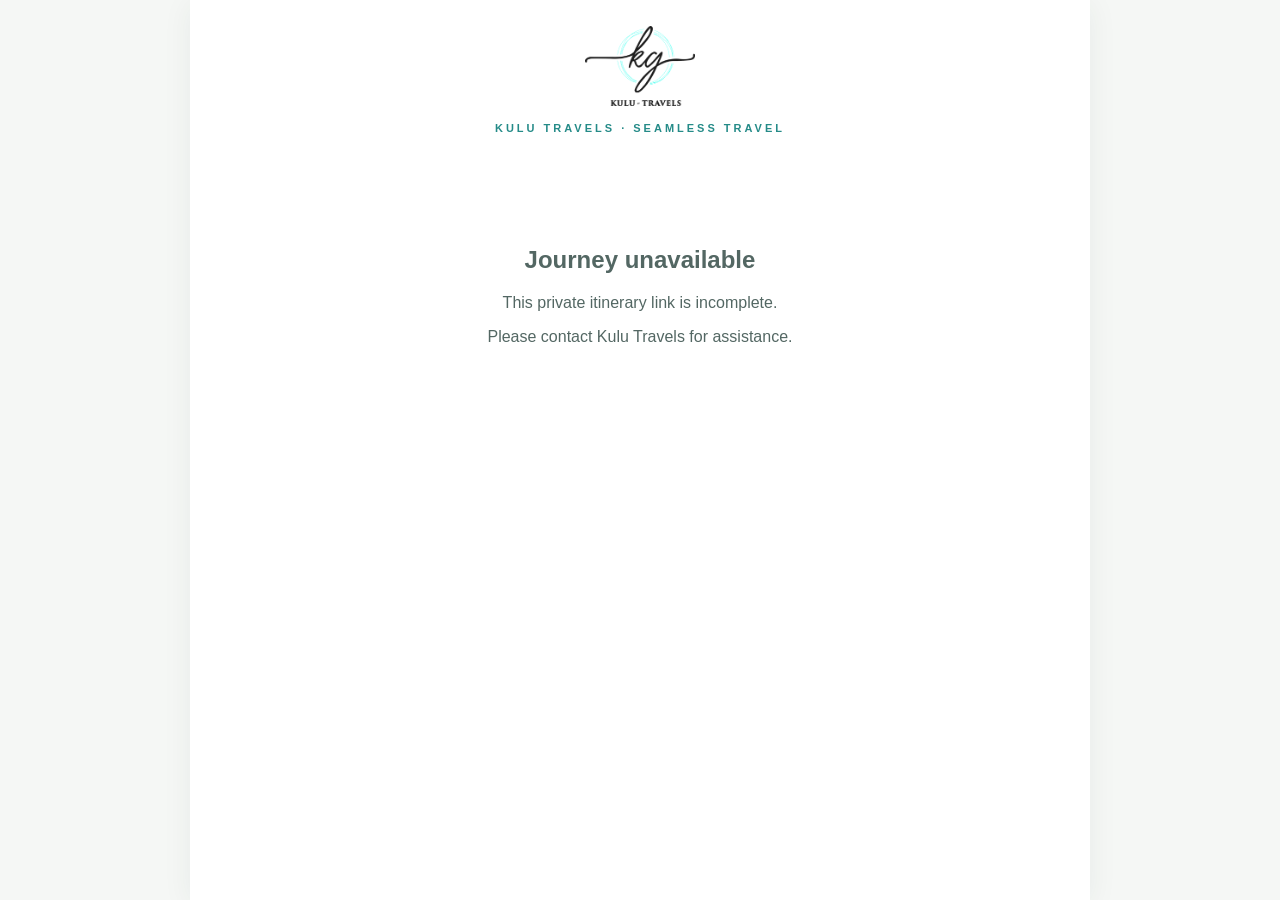
==== itinerary.html @ 375518ac "Create secure client-facing itinerary page" ====
<!doctype html>
<html lang="en"><head><meta charset="utf-8"><meta name="viewport" content="width=device-width,initial-scale=1"><title>Your Journey | Kulu Travels</title><style>
*{box-sizing:border-box}body{margin:0;background:#f5f7f5;color:#243331;font-family:Arial,sans-serif}.shell{max-width:900px;margin:0 auto;background:#fff;min-height:100vh;box-shadow:0 4px 28px #163b3510}.top{text-align:center;padding:26px 20px 12px}.logo{width:150px;max-height:80px;object-fit:contain}.eyebrow{letter-spacing:3px;color:#258b88;font-size:11px;font-weight:bold;margin-top:12px}.hero{padding:30px 24px;text-align:center;background:#eaf5f3}.hero h1{font-family:Georgia,serif;font-weight:normal;font-size:clamp(28px,5vw,44px);margin:8px 0;color:#173c3a}.hero p{color:#53716e}.cover{width:100%;max-height:440px;object-fit:cover;display:block}.content{padding:24px clamp(18px,5vw,52px)}.intro{text-align:center;line-height:1.7;color:#536763}.day{padding:24px 0;border-bottom:1px solid #e3ece9}.day h2{text-align:center;font-family:Georgia,serif;font-weight:normal;color:#1d5551}.date{text-align:center;color:#728681;font-size:13px}.desc{line-height:1.7;white-space:pre-wrap}.schedule{width:100%;border-collapse:collapse;margin:18px 0}.schedule th{background:#eaf5f3;color:#176b70;text-align:left;font-size:12px;letter-spacing:1px}.schedule td,.schedule th{padding:12px;border-bottom:1px solid #e3ece9;vertical-align:top}.schedule td:first-child{width:28%;font-weight:bold;color:#176b70}.photos{display:flex;flex-wrap:wrap;gap:10px;justify-content:center;margin-top:18px}.photos img{width:min(100%,330px);max-height:240px;object-fit:cover;border-radius:8px}.closing{background:#123d3c;color:white;text-align:center;padding:28px 18px;line-height:1.7}.closing b{letter-spacing:3px}.download{display:block;margin:24px auto;padding:13px 22px;background:#1c7773;color:#fff;border:0;border-radius:4px;font-size:14px;cursor:pointer}.error{text-align:center;padding:80px 24px;color:#536763}
</style></head><body><main class="shell"><header class="top"><img class="logo" src="/kulu-logo.png" alt="Kulu Travels"><div class="eyebrow">KULU TRAVELS · SEAMLESS TRAVEL</div></header><div id="app"><div class="error">Loading your journey…</div></div></main>
<script src="supabase-config.js"></script><script>
(async function(){
 const root=document.getElementById('app'),token=new URLSearchParams(location.search).get('t');
 const esc=s=>String(s??'').replace(/[&<>"']/g,c=>({'&':'&amp;','<':'&lt;','>':'&gt;','"':'&quot;',"'":'&#39;'}[c]));
 const date=s=>s?new Date(s+'T00:00:00').toLocaleDateString(undefined,{day:'numeric',month:'long',year:'numeric'}):'';
 const fail=m=>root.innerHTML='<div class="error"><h2>Journey unavailable</h2><p>'+esc(m)+'</p><p>Please contact Kulu Travels for assistance.</p></div>';
 if(!token){fail('This private itinerary link is incomplete.');return;}
 try{
  const res=await fetch(window.KTBS_SUPABASE_URL+'/functions/v1/ktbs-public-itinerary',{method:'POST',headers:{'Content-Type':'application/json','apikey':window.KTBS_SUPABASE_ANON_KEY},body:JSON.stringify({token})});
  const data=await res.json();if(!res.ok||!data.success){fail(data.error||'This link is no longer available.');return;}
  const it=data.itinerary,days=Array.isArray(it.days)?it.days:[];
  const img=path=>data.images?.[path]||'';
  const cover=it.cover_image_path&&img(it.cover_image_path)?'<img class="cover" src="'+esc(img(it.cover_image_path))+'" alt="Journey cover">':'';
  const dayHtml=days.map((d,i)=>{
   const rows=String(d.activities||'').split(/\r?\n/).map(x=>x.trim()).filter(Boolean).map(line=>{
    if(/^time\s*(?:\||\/|and)?\s*activity$/i.test(line))return '';
    const m=line.match(/^((?:(?:0?[1-9]|1[0-2]):[0-5]\d\s*[AP]M)|(?:(?:0?[1-9]|1[0-2])\s*[AP]M)|(?:[01]?\d|2[0-3]):[0-5]\d)\s*(?:[-–|]\s*)?(.+)$/i);
    return m?'<tr><td>'+esc(m[1])+'</td><td>'+esc(m[2])+'</td></tr>':'<tr><td>—</td><td>'+esc(line)+'</td></tr>';
   }).join('');
   const photos=(d.images||[]).filter(p=>img(p)).map(p=>'<img loading="lazy" src="'+esc(img(p))+'" alt="Itinerary experience">').join('');
   return '<section class="day"><div class="date">DAY '+(i+1)+(d.date?' · '+date(d.date):'')+'</div><h2>'+esc(d.title||'Day '+(i+1))+'</h2>'+(d.description?'<p class="desc">'+esc(d.description)+'</p>':'')+(rows?'<table class="schedule"><thead><tr><th>TIME</th><th>ACTIVITY</th></tr></thead><tbody>'+rows+'</tbody></table>':'')+(photos?'<div class="photos">'+photos+'</div>':'')+'</section>';
  }).join('');
  root.innerHTML=cover+'<section class="hero"><h1>'+esc(it.title)+'</h1><p>'+esc(it.destination||'')+'</p><p>'+date(it.start_date)+(it.end_date?' – '+date(it.end_date):'')+'</p></section><div class="content">'+(it.client_name?'<p class="date">PREPARED EXCLUSIVELY FOR '+esc(it.client_name.toUpperCase())+'</p>':'')+(it.introduction?'<p class="intro">'+esc(it.introduction)+'</p>':'')+dayHtml+'<button class="download" onclick="window.print()">Download / Save PDF</button></div><footer class="closing"><b>KULU TRAVELS</b><br>Travel beautifully. Travel seamlessly.<br>Thank you for choosing Kulu Travels to be part of your journey.</footer>';
 }catch(e){fail('We could not load this itinerary. Please try again or contact Kulu Travels.');}
})();
</script></body></html>
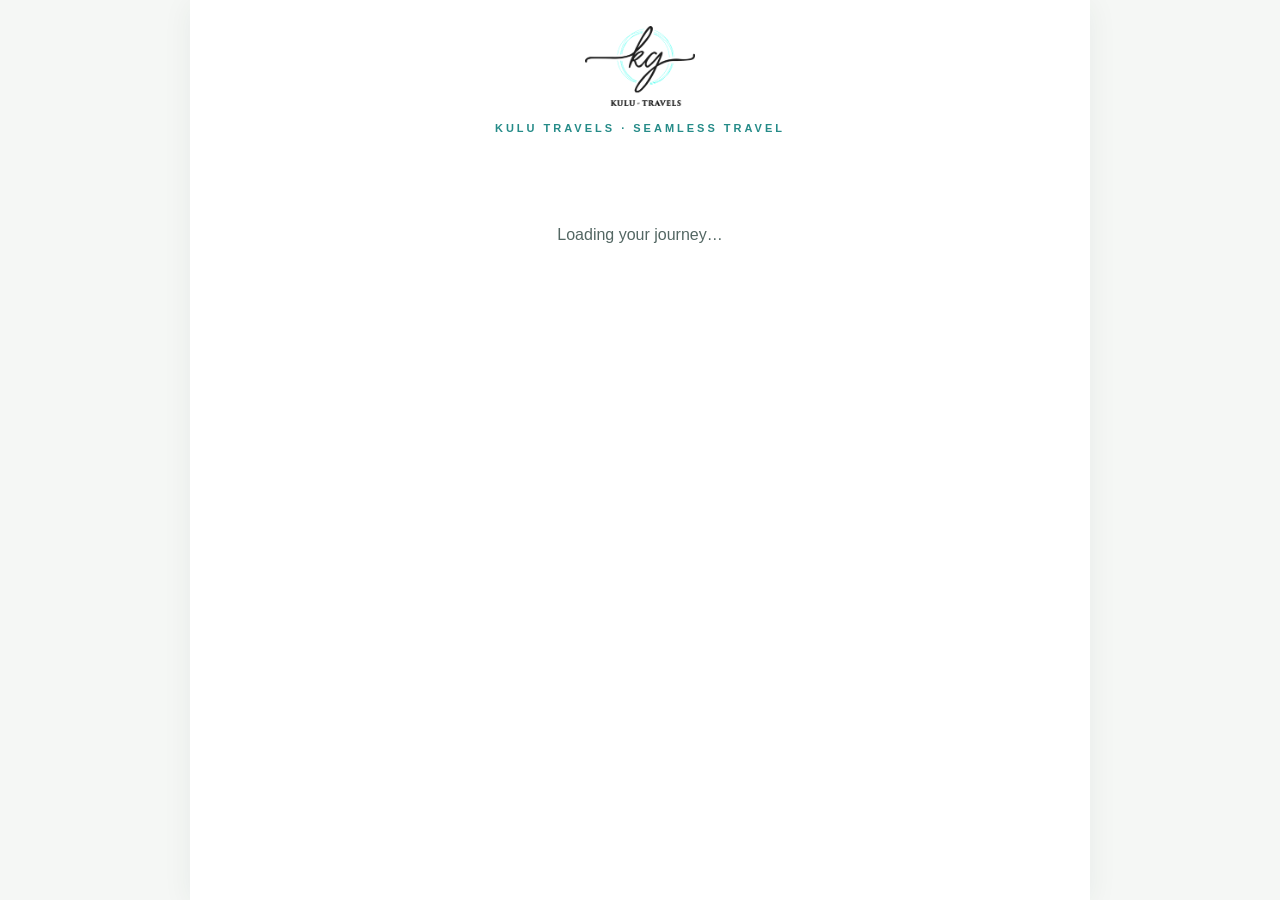
==== commit 9be86357: "Use first itinerary photo as public cover fallback" ====
--- a/itinerary.html
+++ b/itinerary.html
@@ -14,7 +14,7 @@
   const data=await res.json();if(!res.ok||!data.success){fail(data.error||'This link is no longer available.');return;}
   const it=data.itinerary,days=Array.isArray(it.days)?it.days:[];
   const img=path=>data.images?.[path]||'';
-  const cover=it.cover_image_path&&img(it.cover_image_path)?'<img class="cover" src="'+esc(img(it.cover_image_path))+'" alt="Journey cover">':'';
+  const coverPath=it.cover_image_path||(days.flatMap(d=>Array.isArray(d.images)?d.images:[])[0]||null);\n  const cover=coverPath&&img(coverPath)?'<img class="cover" src="'+esc(img(coverPath))+'" alt="Journey cover">':'';
   const dayHtml=days.map((d,i)=>{
    const rows=String(d.activities||'').split(/\r?\n/).map(x=>x.trim()).filter(Boolean).map(line=>{
     if(/^time\s*(?:\||\/|and)?\s*activity$/i.test(line))return '';
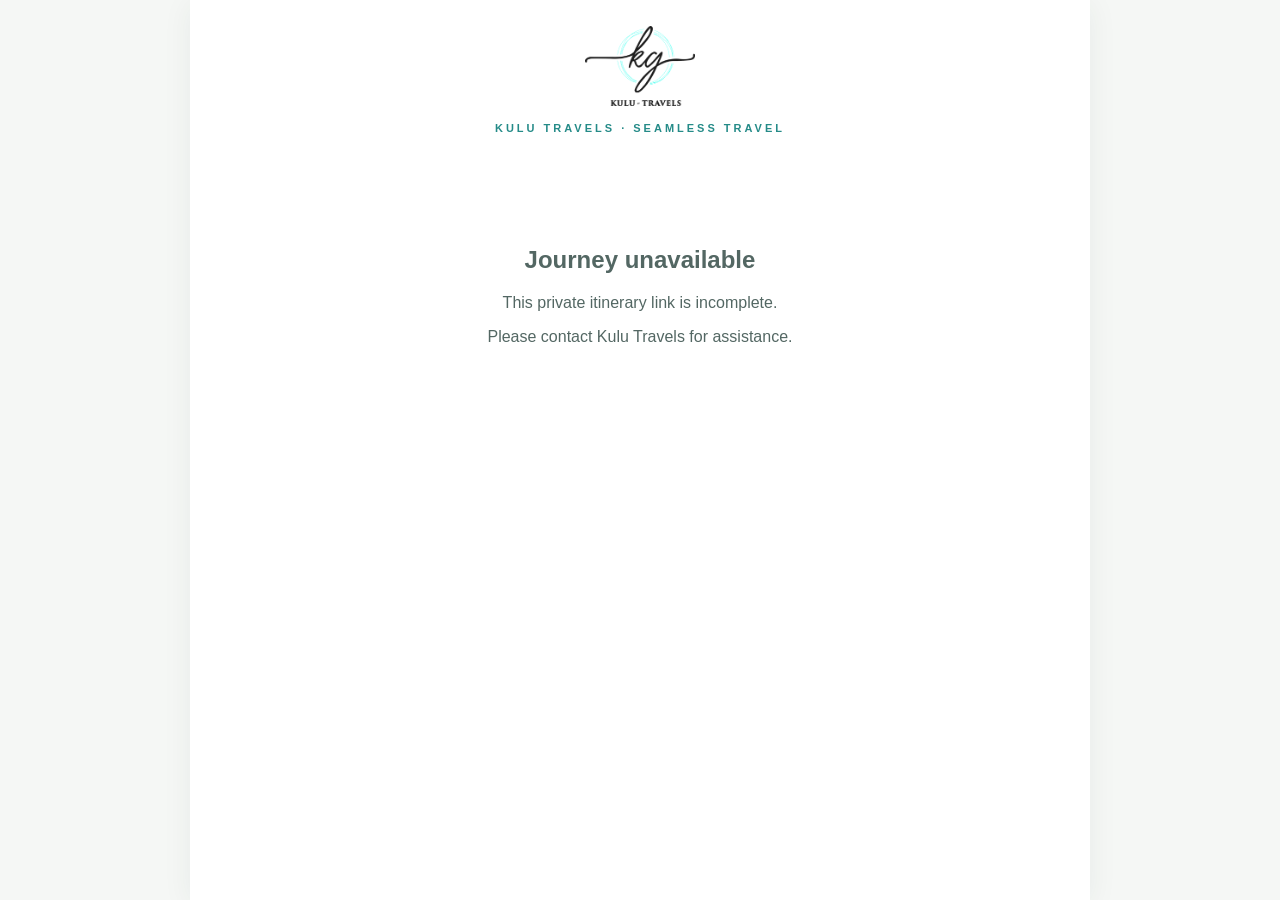
==== commit e0df123b: "Fix public itinerary page script syntax" ====
--- a/itinerary.html
+++ b/itinerary.html
@@ -14,7 +14,8 @@
   const data=await res.json();if(!res.ok||!data.success){fail(data.error||'This link is no longer available.');return;}
   const it=data.itinerary,days=Array.isArray(it.days)?it.days:[];
   const img=path=>data.images?.[path]||'';
-  const coverPath=it.cover_image_path||(days.flatMap(d=>Array.isArray(d.images)?d.images:[])[0]||null);\n  const cover=coverPath&&img(coverPath)?'<img class="cover" src="'+esc(img(coverPath))+'" alt="Journey cover">':'';
+  const coverPath=it.cover_image_path||(days.flatMap(d=>Array.isArray(d.images)?d.images:[])[0]||null);
+  const cover=coverPath&&img(coverPath)?'<img class="cover" src="'+esc(img(coverPath))+'" alt="Journey cover">':'';
   const dayHtml=days.map((d,i)=>{
    const rows=String(d.activities||'').split(/\r?\n/).map(x=>x.trim()).filter(Boolean).map(line=>{
     if(/^time\s*(?:\||\/|and)?\s*activity$/i.test(line))return '';
